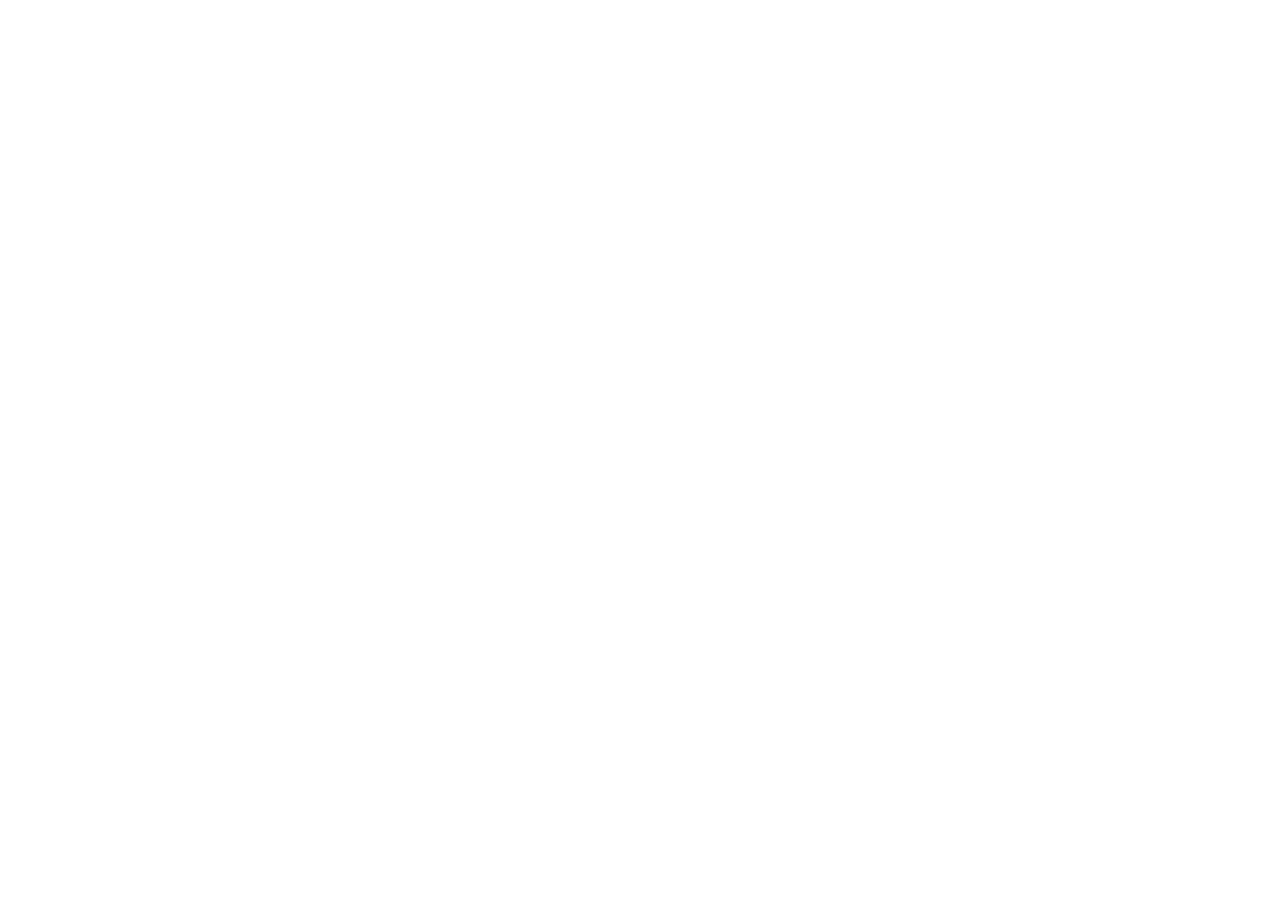
==== html/index.html @ f8e36072 "added and saved my work" ====
<!DOCTYPE html>
<html lang="en">
<head>
    <meta charset="UTF-8">
    <meta http-equiv="X-UA-Compatible" content="IE=edge">
    <meta name="viewport" content="width=device-width, initial-scale=1.0">
    <title>index page</title>
    <link rel="stylesheet" href="../css/bootstrap.min.css">
    <link rel="stylesheet" href="../css/style.css">
</head>
<body>
    

<script src="../js/bootstrap.min.js"></script>
<script src="../js/jquery-3.3.1.slim.min.js"></script>
<script src="../js/popper.min.js"></script>
</body>
</html>
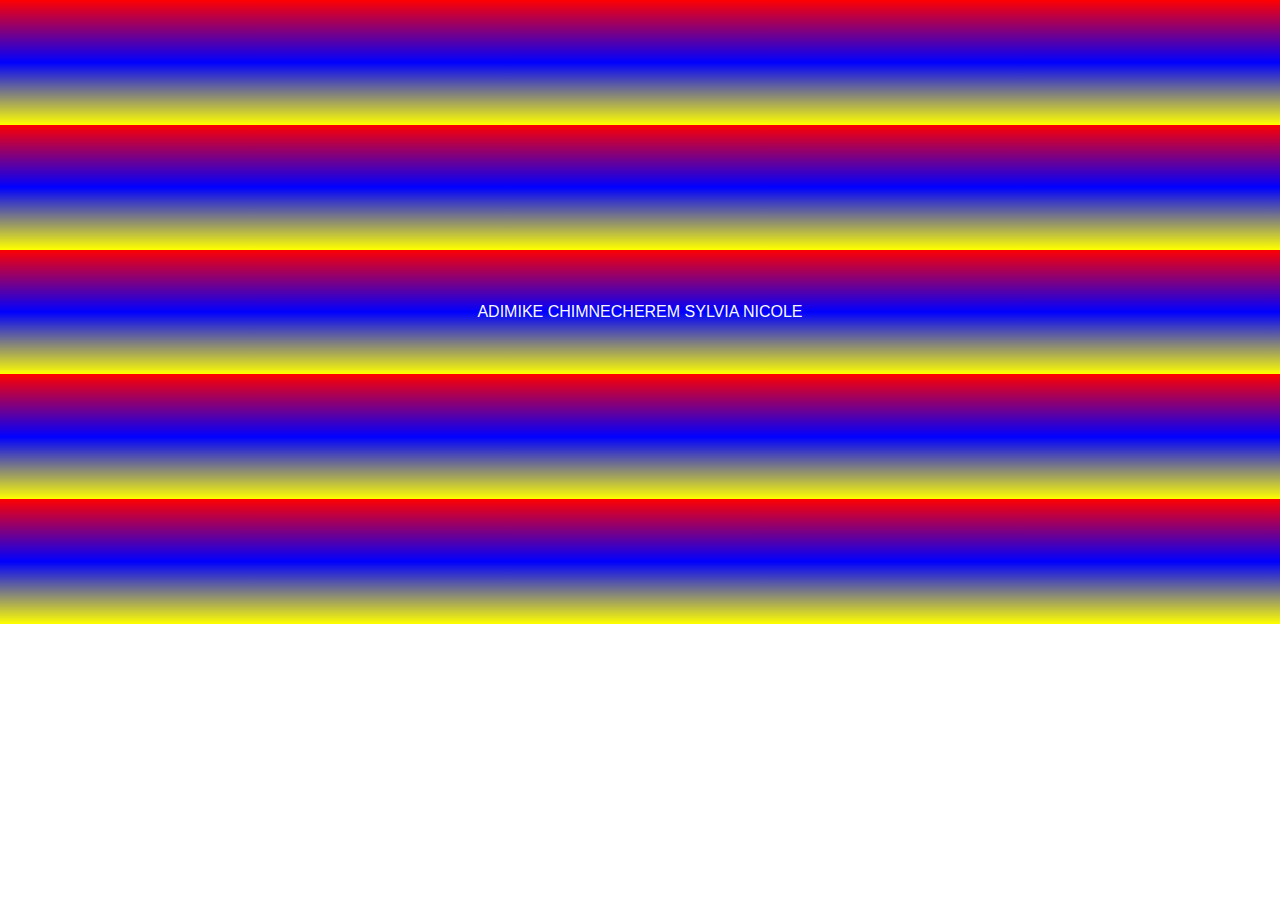
==== commit 9e84b1ed: "saved my additions to work" ====
--- a/html/index.html
+++ b/html/index.html
@@ -9,6 +9,10 @@
     <link rel="stylesheet" href="../css/style.css">
 </head>
 <body>
+
+    <p class="text-center text-light neche">
+        ADIMIKE CHIMNECHEREM SYLVIA NICOLE
+    </p>
     
 
 <script src="../js/bootstrap.min.js"></script>
--- a/css/style.css
+++ b/css/style.css
@@ -0,0 +1,5 @@
+.neche{
+    padding: 300px;
+    text-align: center;
+    background-image:repeating-linear-gradient( red, blue 10%, yellow 20%);
+}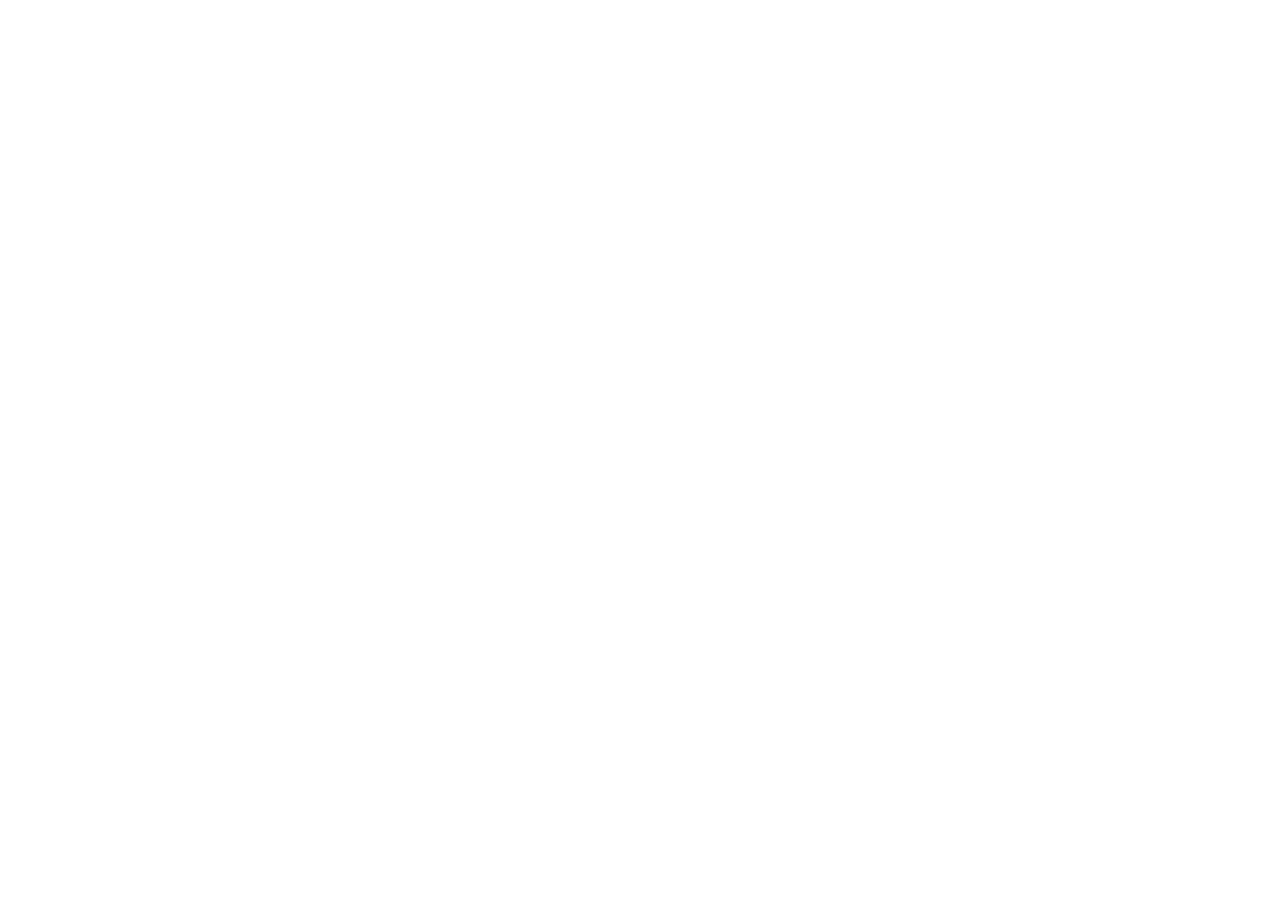
==== commit f0625dc2: "saved my works" ====
--- a/html/index.html
+++ b/html/index.html
@@ -10,9 +10,7 @@
 </head>
 <body>
 
-    <p class="text-center text-light neche">
-        ADIMIKE CHIMNECHEREM SYLVIA NICOLE
-    </p>
+
     
 
 <script src="../js/bootstrap.min.js"></script>
--- a/css/style.css
+++ b/css/style.css
@@ -2,4 +2,7 @@
     padding: 300px;
     text-align: center;
     background-image:repeating-linear-gradient( red, blue 10%, yellow 20%);
-}+    font-size: 30px;
+    font-family: fantasy;
+    font-style: italic;
+}
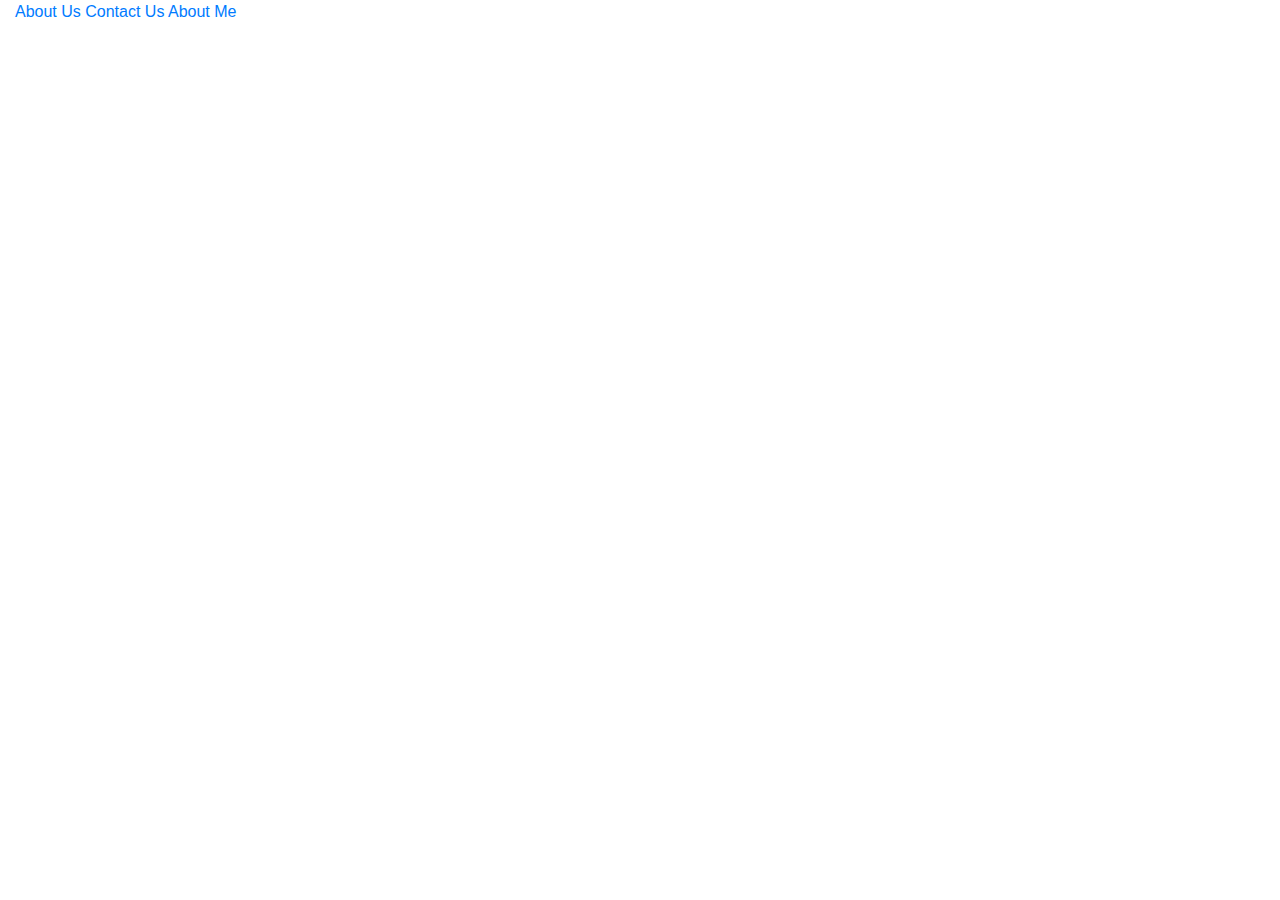
==== commit a506ae7c: "added and saved all my works" ====
--- a/html/index.html
+++ b/html/index.html
@@ -9,10 +9,15 @@
     <link rel="stylesheet" href="../css/style.css">
 </head>
 <body>
+<div class="container-fluid">
+    <a href="./about.html" target="_blank">About Us</a>
+    <a href="./contact.html" target="_blank">Contact Us</a>
+    <a href="./sylvia.html" target="_blank">About Me</a>
 
 
+</div>
+
     
-
 <script src="../js/bootstrap.min.js"></script>
 <script src="../js/jquery-3.3.1.slim.min.js"></script>
 <script src="../js/popper.min.js"></script>
